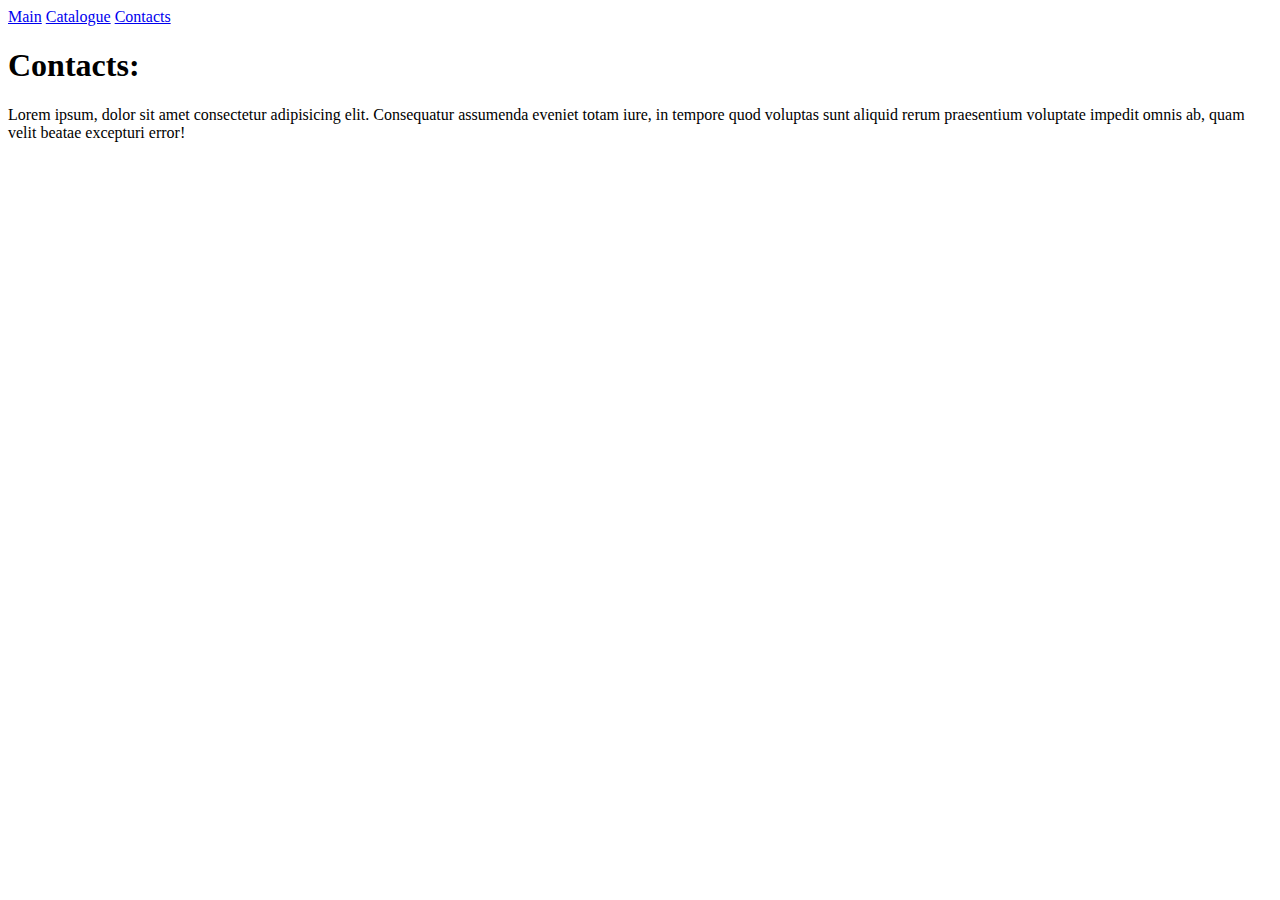
==== contacts.html @ a3c0311c "initial commit" ====
<!DOCTYPE html>
<html lang="en">

<head>
    <meta charset="UTF-8" />
    <meta name="viewport" content="width=device-width, initial-scale=1.0" />
    <title>Document</title>
</head>

<body>
    <nav>
        <a href="./index.html">Main</a>
        <a href="./catalogue/catalogue.html">Catalogue</a>
        <a href="#">Contacts</a>
    </nav>
    <h1>Contacts:</h1>
    <p>
        Lorem ipsum, dolor sit amet consectetur adipisicing elit. Consequatur assumenda eveniet totam iure, in tempore quod voluptas sunt aliquid rerum praesentium voluptate impedit omnis ab, quam velit beatae excepturi error!
    </p>
</body>

</html>
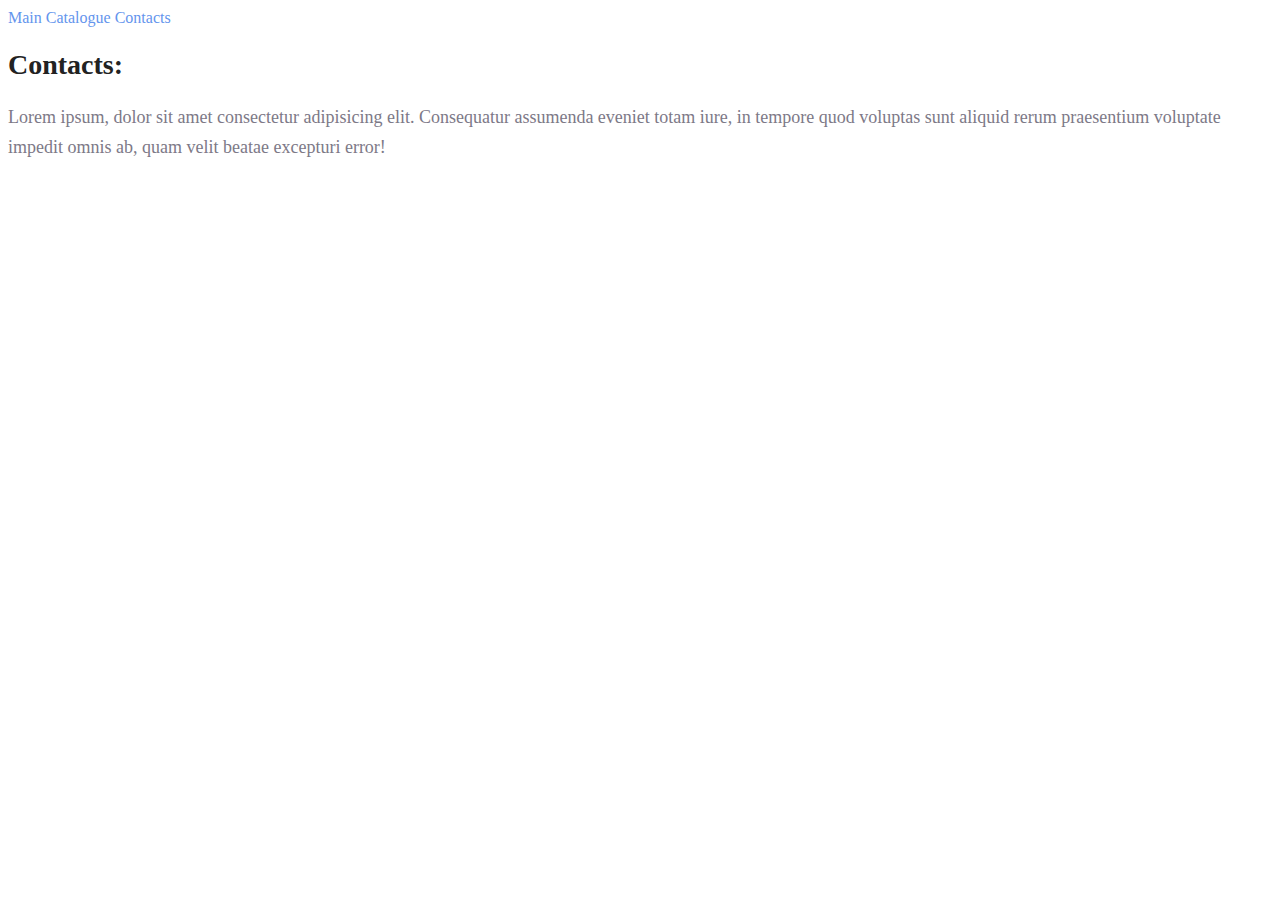
==== commit 5c9e296a: "Seminar2" ====
--- a/contacts.html
+++ b/contacts.html
@@ -5,16 +5,17 @@
     <meta charset="UTF-8" />
     <meta name="viewport" content="width=device-width, initial-scale=1.0" />
     <title>Document</title>
+    <link rel="stylesheet" href="styles.css" />
 </head>
 
 <body>
     <nav>
-        <a href="./index.html">Main</a>
-        <a href="./catalogue/catalogue.html">Catalogue</a>
-        <a href="#">Contacts</a>
+        <a href="./index.html" class="nav">Main</a>
+        <a href="./catalogue/catalogue.html" class="nav">Catalogue</a>
+        <a href="#" class="nav">Contacts</a>
     </nav>
     <h1>Contacts:</h1>
-    <p>
+    <p class="heading">
         Lorem ipsum, dolor sit amet consectetur adipisicing elit. Consequatur assumenda eveniet totam iure, in tempore quod voluptas sunt aliquid rerum praesentium voluptate impedit omnis ab, quam velit beatae excepturi error!
     </p>
 </body>
--- a/styles.css
+++ b/styles.css
@@ -0,0 +1,32 @@
+a {
+    text-decoration: none;
+}
+
+.nav {
+    color: cornflowerblue;
+    font-size: 16px;
+    line-height: 20px;
+}
+
+h1 {
+    color: #222222;
+    font-size: 28px;
+    line-height: 36px;
+    font-weight: bold;
+}
+
+.heading {
+    font-style: normal;
+    font-weight: 300;
+    font-size: 18px;
+    line-height: 30px;
+    color: #7D7987
+}
+
+.heading2 {
+    color: coral;
+    font-style: normal;
+    font-weight: 700;
+    font-size: 36px;
+    line-height: 80px;
+}